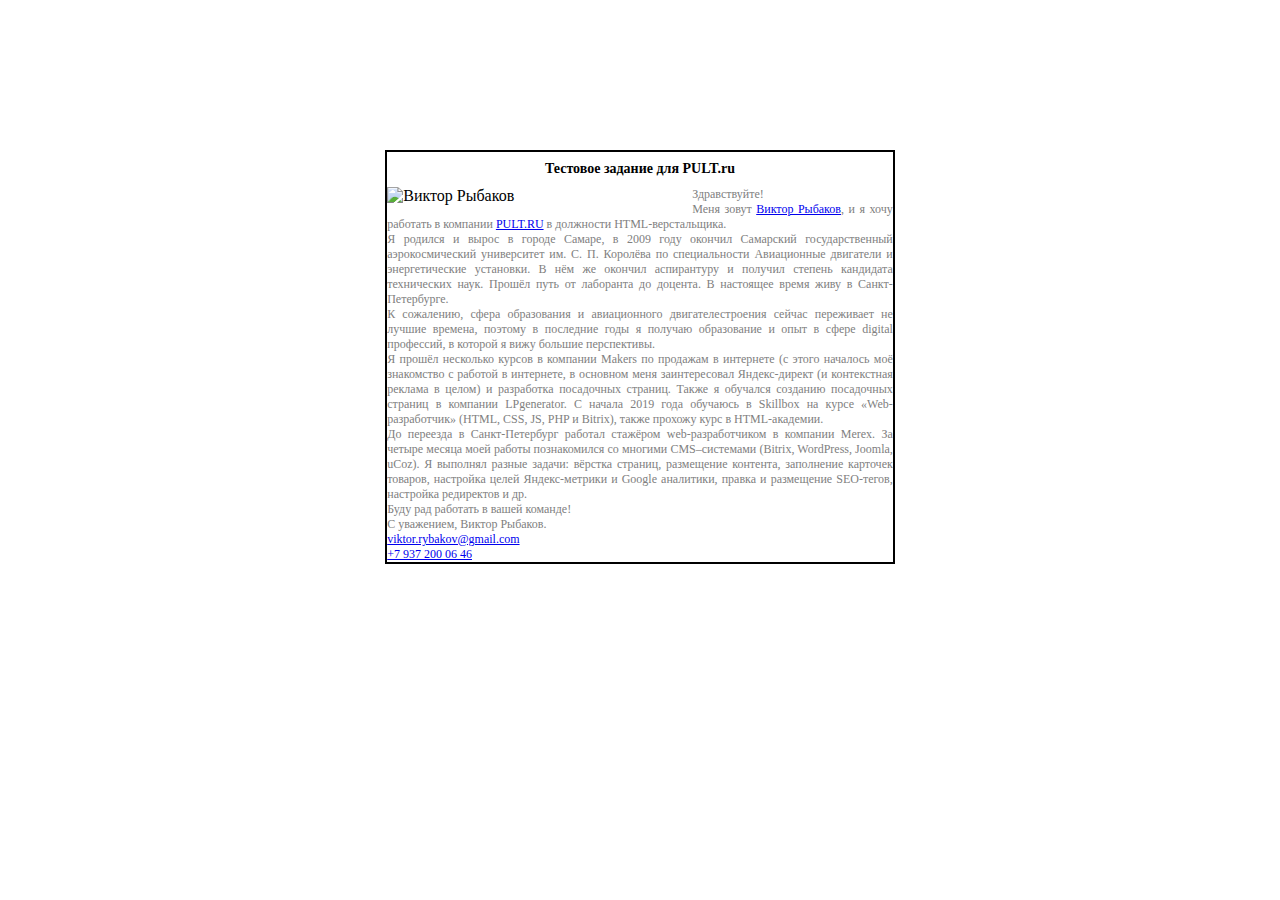
==== index.html @ 5d55675a "Загружены файлы" ====
<!DOCTYPE html>
<html lang="ru">
<head>
	<meta charset="utf-8">
	<title>Тестовое задание Виктора Рыбакова</title>
	<style>
		h1 {
			text-align: center;
			font-size: 14px;
			color: #000000;
		}

		.clearfix::after {
			content: "";
			display: table;
			clear: both;
		}

		.container {
			width: 40%;
			border: solid 2px black;
			margin: 150px auto;
		}

		.text {
			text-align: justify;
			font-size: 12px;
			color: gray;
			margin: 0;
		}

		.image {
			float: left;
			margin: 0 5px 5px 0;
		}

		.link:hover {
			text-decoration: none;
		}
	</style>
</head>
<body>
	<div class="container clearfix">
		<h1>Тестовое задание для PULT.ru</h1>
		<img class="image" src="img/photo.jpg" alt="Виктор Рыбаков" title="Виктор Рыбаков" width="300">
		<p class="text">Здравствуйте!<br>
		Меня зовут <a class="link" href="https://spb.hh.ru/resume/5bea23e7ff072e2fb20039ed1f757258455747" target="_blank">Виктор Рыбаков</a>, и я хочу работать в компании <a class="linl" href="https://www.pult.ru" target="_blank">PULT.RU</a> в должности HTML-верстальщика.<br>
		Я родился и вырос в городе Самаре, в 2009 году окончил Самарский государственный аэрокосмический университет им. С. П. Королёва по специальности Авиационные двигатели и энергетические установки. В нём же окончил аспирантуру и получил степень кандидата технических наук. Прошёл путь от лаборанта до доцента. В настоящее время живу в Санкт-Петербурге.<br>
		К сожалению, сфера образования и авиационного двигателестроения сейчас переживает не лучшие времена, поэтому в последние годы я получаю образование и опыт в сфере digital профессий, в которой я вижу большие перспективы.<br>
		Я прошёл несколько курсов в компании Makers по продажам в интернете (с этого началось моё знакомство с работой в интернете, в основном меня заинтересовал Яндекс-директ (и контекстная реклама в целом) и разработка посадочных страниц. Также я обучался созданию посадочных страниц в компании LPgenerator. С начала 2019 года обучаюсь в Skillbox на курсе «Web-разработчик» (HTML, CSS, JS, PHP и Bitrix), также прохожу курс в HTML-академии.<br>
		До переезда в Санкт-Петербург работал стажёром web-разработчиком в компании Merex. За четыре месяца моей работы познакомился со многими CMS–системами (Bitrix, WordPress, Joomla, uCoz). Я выполнял разные задачи: вёрстка страниц, размещение контента, заполнение карточек товаров, настройка целей Яндекс-метрики и Google аналитики, правка и размещение SEO-тегов, настройка редиректов и др.<br>
		Буду рад работать в вашей команде!<br>
		С уважением, Виктор Рыбаков.<br>
		<a class="link" href="mailto:viktor.rybakov@gmail.com">viktor.rybakov@gmail.com</a><br>
		<a class="link" href="tel:+79372000646">+7&nbsp;937&nbsp;200&nbsp;06&nbsp;46</a>
		</p>
	</div>
</body>
</html>
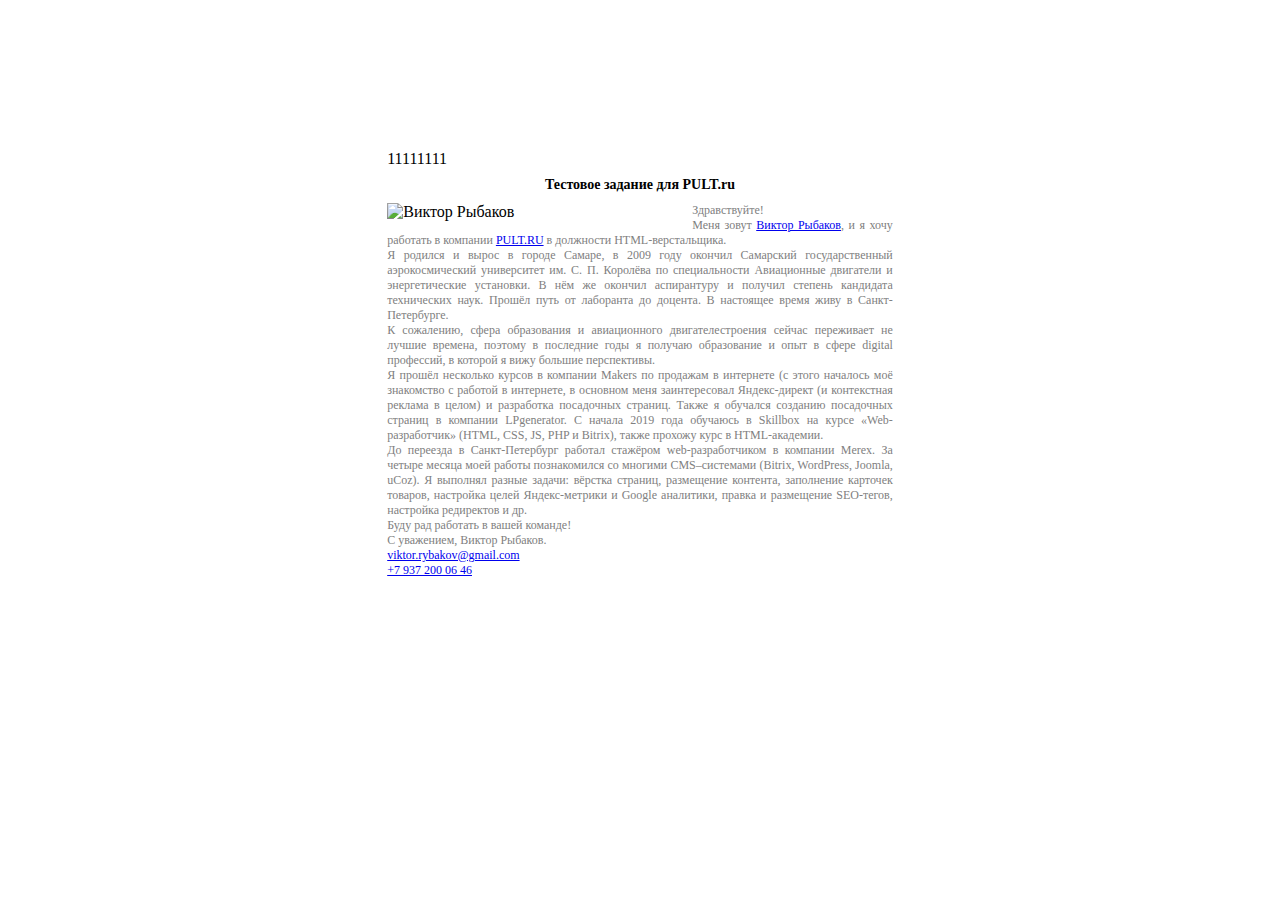
==== commit f75c328e: "Update index.html" ====
--- a/index.html
+++ b/index.html
@@ -18,7 +18,6 @@
 
 		.container {
 			width: 40%;
-			border: solid 2px black;
 			margin: 150px auto;
 		}
 
@@ -41,6 +40,7 @@
 </head>
 <body>
 	<div class="container clearfix">
+		11111111
 		<h1>Тестовое задание для PULT.ru</h1>
 		<img class="image" src="img/photo.jpg" alt="Виктор Рыбаков" title="Виктор Рыбаков" width="300">
 		<p class="text">Здравствуйте!<br>
@@ -56,4 +56,4 @@
 		</p>
 	</div>
 </body>
-</html>+</html>
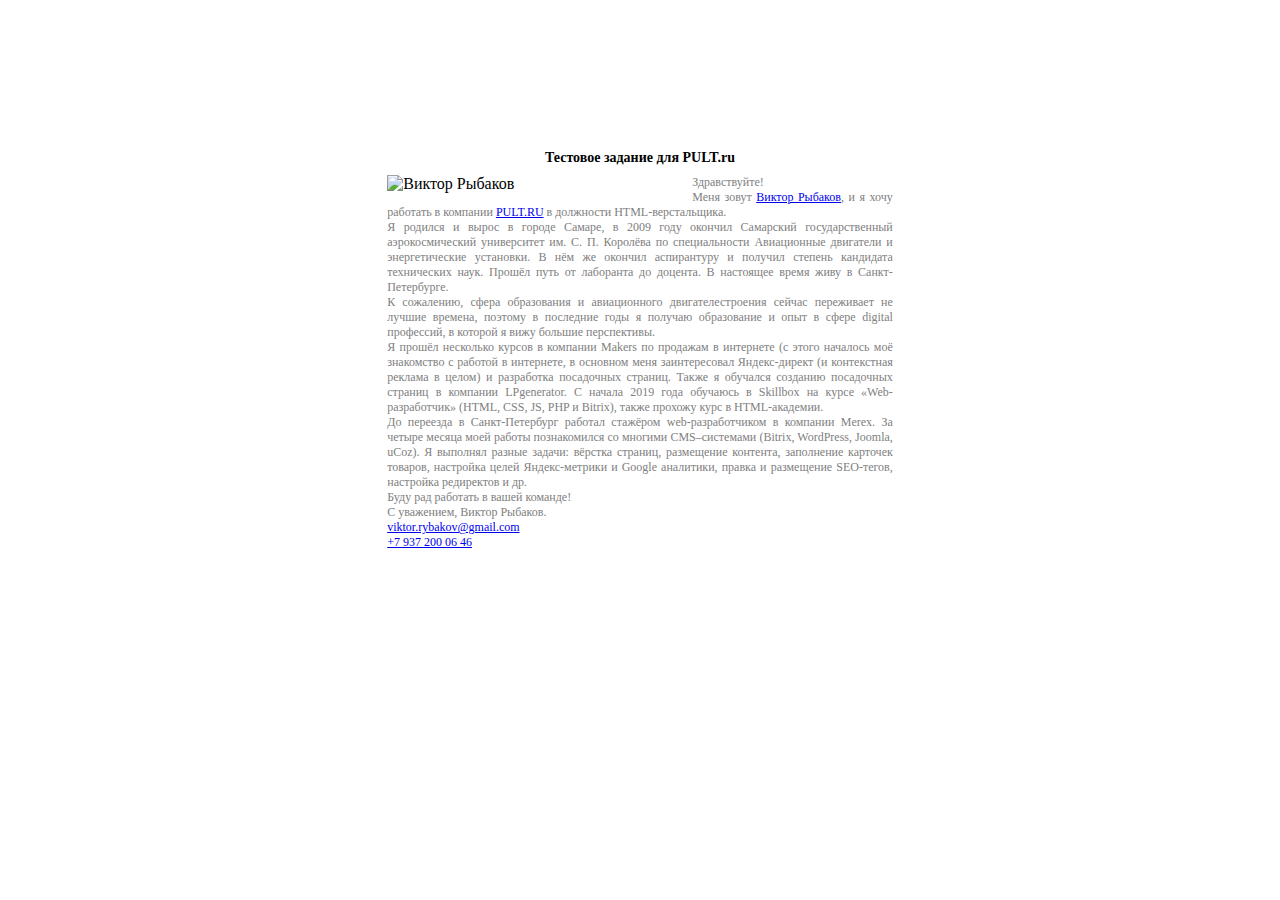
==== commit d065ec7f: "Update index.html" ====
--- a/index.html
+++ b/index.html
@@ -40,9 +40,8 @@
 </head>
 <body>
 	<div class="container clearfix">
-		11111111
 		<h1>Тестовое задание для PULT.ru</h1>
-		<img class="image" src="img/photo.jpg" alt="Виктор Рыбаков" title="Виктор Рыбаков" width="300">
+		<img class="image" src="/img/photo.jpg" alt="Виктор Рыбаков" title="Виктор Рыбаков" width="300">
 		<p class="text">Здравствуйте!<br>
 		Меня зовут <a class="link" href="https://spb.hh.ru/resume/5bea23e7ff072e2fb20039ed1f757258455747" target="_blank">Виктор Рыбаков</a>, и я хочу работать в компании <a class="linl" href="https://www.pult.ru" target="_blank">PULT.RU</a> в должности HTML-верстальщика.<br>
 		Я родился и вырос в городе Самаре, в 2009 году окончил Самарский государственный аэрокосмический университет им. С. П. Королёва по специальности Авиационные двигатели и энергетические установки. В нём же окончил аспирантуру и получил степень кандидата технических наук. Прошёл путь от лаборанта до доцента. В настоящее время живу в Санкт-Петербурге.<br>
@@ -56,4 +55,4 @@
 		</p>
 	</div>
 </body>
-</html>
+</html>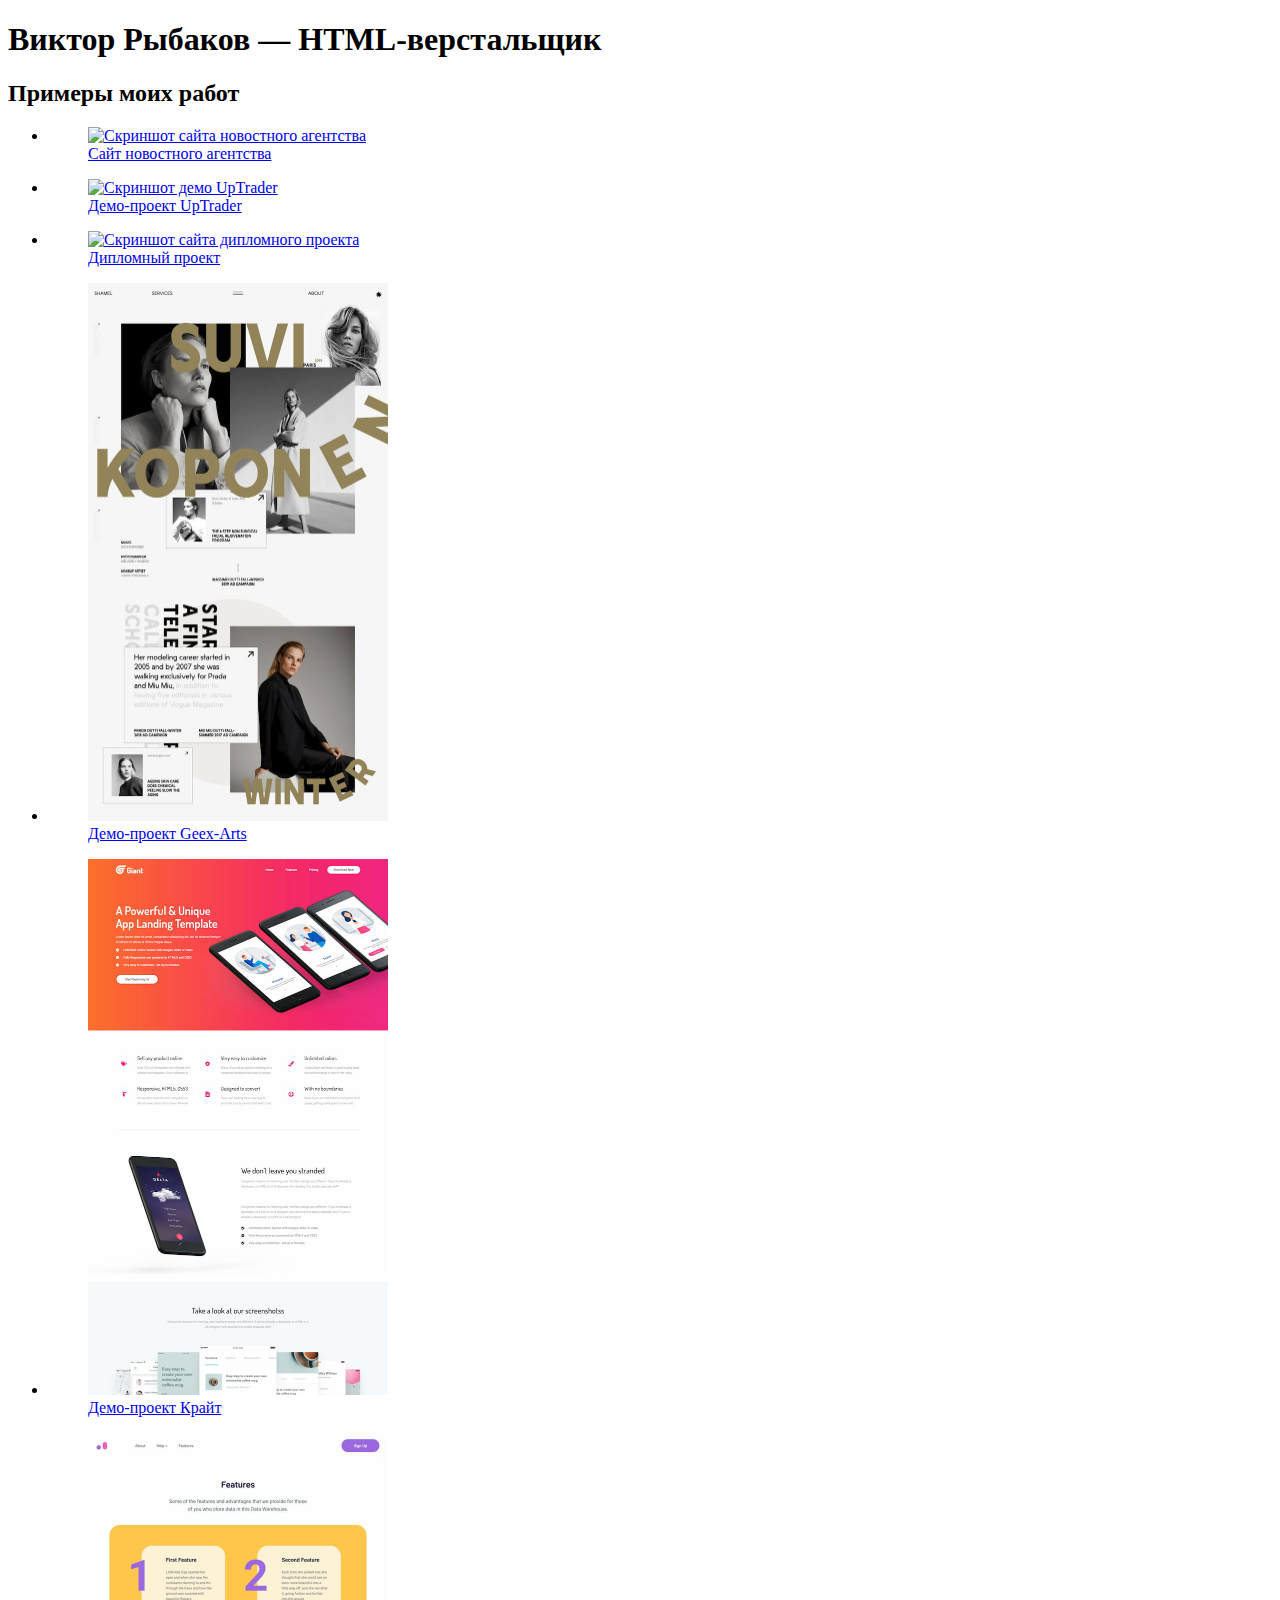
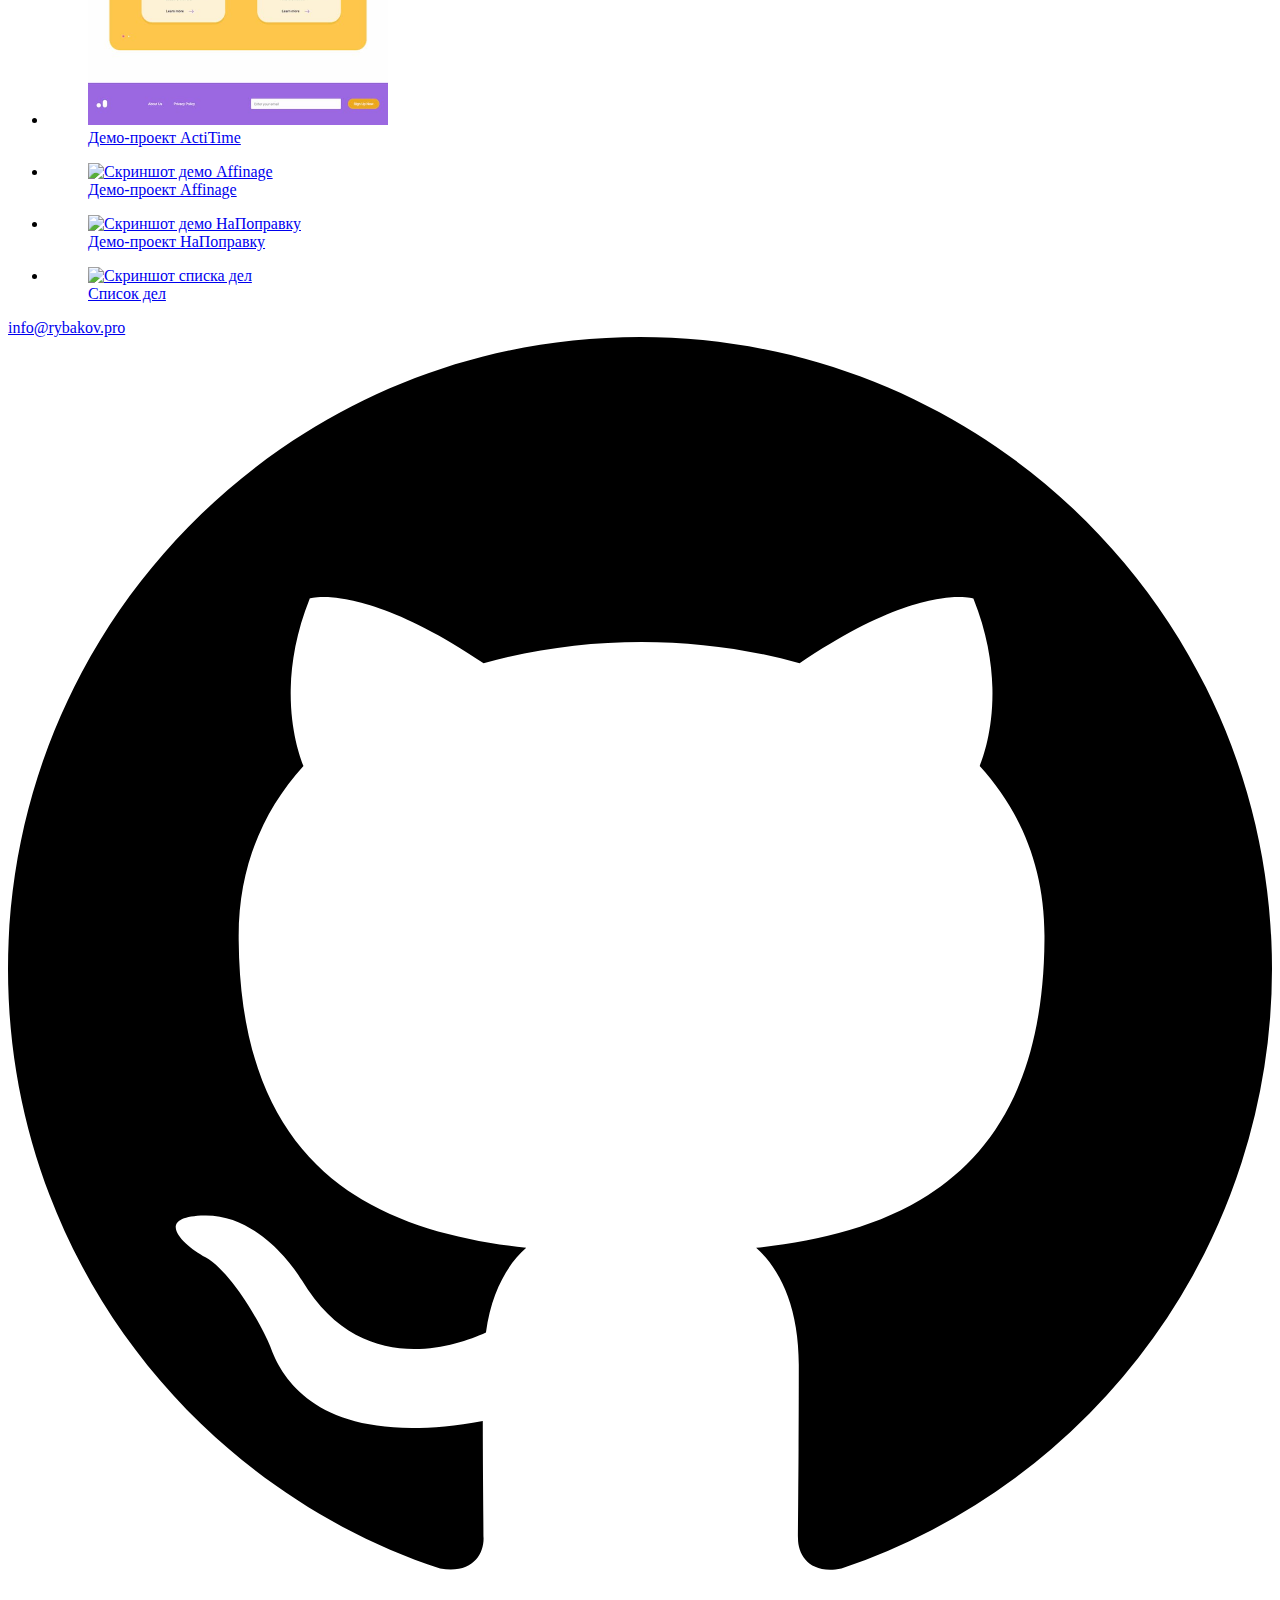
==== commit 4ba501f4: "Add new projects" ====
--- a/index.html
+++ b/index.html
@@ -1,58 +1,106 @@
 <!DOCTYPE html>
 <html lang="ru">
 <head>
-	<meta charset="utf-8">
-	<title>Тестовое задание Виктора Рыбакова</title>
-	<style>
-		h1 {
-			text-align: center;
-			font-size: 14px;
-			color: #000000;
-		}
+  <meta charset="UTF-8">
+  <meta name="viewport" content="width=device-width, initial-scale=1.0">
+  <title>Виктор Рыбаков - HTML-верстальщик</title>
 
-		.clearfix::after {
-			content: "";
-			display: table;
-			clear: both;
-		}
-
-		.container {
-			width: 40%;
-			margin: 150px auto;
-		}
-
-		.text {
-			text-align: justify;
-			font-size: 12px;
-			color: gray;
-			margin: 0;
-		}
-
-		.image {
-			float: left;
-			margin: 0 5px 5px 0;
-		}
-
-		.link:hover {
-			text-decoration: none;
-		}
-	</style>
+  <link rel="stylesheet" href="css/style.css">
 </head>
 <body>
-	<div class="container clearfix">
-		<h1>Тестовое задание для PULT.ru</h1>
-		<img class="image" src="/img/photo.jpg" alt="Виктор Рыбаков" title="Виктор Рыбаков" width="300">
-		<p class="text">Здравствуйте!<br>
-		Меня зовут <a class="link" href="https://spb.hh.ru/resume/5bea23e7ff072e2fb20039ed1f757258455747" target="_blank">Виктор Рыбаков</a>, и я хочу работать в компании <a class="linl" href="https://www.pult.ru" target="_blank">PULT.RU</a> в должности HTML-верстальщика.<br>
-		Я родился и вырос в городе Самаре, в 2009 году окончил Самарский государственный аэрокосмический университет им. С. П. Королёва по специальности Авиационные двигатели и энергетические установки. В нём же окончил аспирантуру и получил степень кандидата технических наук. Прошёл путь от лаборанта до доцента. В настоящее время живу в Санкт-Петербурге.<br>
-		К сожалению, сфера образования и авиационного двигателестроения сейчас переживает не лучшие времена, поэтому в последние годы я получаю образование и опыт в сфере digital профессий, в которой я вижу большие перспективы.<br>
-		Я прошёл несколько курсов в компании Makers по продажам в интернете (с этого началось моё знакомство с работой в интернете, в основном меня заинтересовал Яндекс-директ (и контекстная реклама в целом) и разработка посадочных страниц. Также я обучался созданию посадочных страниц в компании LPgenerator. С начала 2019 года обучаюсь в Skillbox на курсе «Web-разработчик» (HTML, CSS, JS, PHP и Bitrix), также прохожу курс в HTML-академии.<br>
-		До переезда в Санкт-Петербург работал стажёром web-разработчиком в компании Merex. За четыре месяца моей работы познакомился со многими CMS–системами (Bitrix, WordPress, Joomla, uCoz). Я выполнял разные задачи: вёрстка страниц, размещение контента, заполнение карточек товаров, настройка целей Яндекс-метрики и Google аналитики, правка и размещение SEO-тегов, настройка редиректов и др.<br>
-		Буду рад работать в вашей команде!<br>
-		С уважением, Виктор Рыбаков.<br>
-		<a class="link" href="mailto:viktor.rybakov@gmail.com">viktor.rybakov@gmail.com</a><br>
-		<a class="link" href="tel:+79372000646">+7&nbsp;937&nbsp;200&nbsp;06&nbsp;46</a>
-		</p>
-	</div>
+  <header class="header">
+    <h1 class="header__title">Виктор Рыбаков &mdash; HTML-верстальщик</h1>
+  </header>
+
+  <main class=main>
+    <div class="main__container">
+      <h2 class="main__title">Примеры моих работ</h2>
+
+      <ul class="portfolio main__portfolio">
+        <li class="portfolio__item">
+          <a href="https://viktor-rybakov.github.io/News-Agency/index.html" class="portfolio__link" target="_blank">
+            <figure class="work portfolio__work">
+              <img src="img/news-agency.jpg" alt="Скриншот сайта новостного агентства" class="work__img" width="300" height="450">
+              <figcaption class="work__description">Сайт новостного агентства</figcaption>
+            </figure>
+          </a>
+        </li>
+        <li class="portfolio__item">
+          <a href="public/uptrader/index.html" class="portfolio__link" target="_blank">
+            <figure class="work portfolio__work">
+              <img src="img/uptrader.jpg" alt="Скриншот демо UpTrader" class="work__img" width="300" height="450">
+              <figcaption class="work__description">Демо-проект UpTrader</figcaption>
+            </figure>
+          </a>
+        </li>
+        <li class="portfolio__item">
+          <a href="https://github.com/Viktor-Rybakov/diploma-project" class="portfolio__link" target="_blank">
+            <figure class="work portfolio__work">
+              <img src="img/diploma-project.jpg" alt="Скриншот сайта дипломного проекта" class="work__img" width="300" height="450">
+              <figcaption class="work__description">Дипломный проект</figcaption>
+            </figure>
+          </a>
+        </li>
+        <li class="portfolio__item">
+          <a href="https://viktor-rybakov.github.io/public/geex-arts/index.html" class="portfolio__link" target="_blank">
+            <figure class="work portfolio__work">
+              <img src="img/geex-arts.jpg" alt="Скриншот демо Geex-Arts" class="work__img" width="300">
+              <figcaption class="work__description">Демо-проект Geex-Arts</figcaption>
+            </figure>
+          </a>
+        </li>
+        <li class="portfolio__item">
+          <a href="https://viktor-rybakov.github.io/public/krayt/index.html" class="portfolio__link" target="_blank">
+            <figure class="work portfolio__work">
+              <img src="img/krayt.jpg" alt="Скриншот демо Крайт" class="work__img" width="300">
+              <figcaption class="work__description">Демо-проект Крайт</figcaption>
+            </figure>
+          </a>
+        </li>
+        <li class="portfolio__item">
+          <a href="public/actitime/index.html" class="portfolio__link" target="_blank">
+            <figure class="work portfolio__work">
+              <img src="img/actitime.jpg" alt="Скриншот демо ActiTime" class="work__img" width="300">
+              <figcaption class="work__description">Демо-проект ActiTime</figcaption>
+            </figure>
+          </a>
+        </li>
+        <li class="portfolio__item">
+          <a href="https://viktor-rybakov.github.io/Affinage/index.html" class="portfolio__link" target="_blank">
+            <figure class="work portfolio__work">
+              <img src="img/affinage.jpg" alt="Скриншот демо Affinage" class="work__img" width="300">
+              <figcaption class="work__description">Демо-проект Affinage</figcaption>
+            </figure>
+          </a>
+        </li>
+        <li class="portfolio__item">
+          <a href="public/napopravky/index.html" class="portfolio__link" target="_blank">
+            <figure class="work portfolio__work">
+              <img src="img/napopravky.jpg" alt="Скриншот демо НаПоправку" class="work__img" width="300">
+              <figcaption class="work__description">Демо-проект НаПоправку</figcaption>
+            </figure>
+          </a>
+        </li>
+        <li class="portfolio__item">
+          <a href="https://viktor-rybakov.github.io/Task-List/index.html" class="portfolio__link" target="_blank">
+            <figure class="work portfolio__work">
+              <img src="img/todo-list.jpg" alt="Скриншот списка дел" class="work__img" width="300">
+              <figcaption class="work__description">Список дел</figcaption>
+            </figure>
+          </a>
+        </li>
+      </ul>
+    </div>
+  </main>
+
+  <footer class="footer">
+    <a href="mailto:info@rybakov.pro" class="footer__email">info@rybakov.pro</a>
+
+    <a href="https://github.com/Viktor-Rybakov" class="footer__github" target="_blank" aria-label="Link to GitHub Profile">
+      <svg class="footer__github-icon" viewBox="0 0 16 16">
+        <path d="M8 0C3.58 0 0 3.58 0 8c0 3.54 2.29 6.53 5.47 7.59.4.07.55-.17.55-.38 0-.19-.01-.82-.01-1.49-2.01.37-2.53-.49-2.69-.94-.09-.23-.48-.94-.82-1.13-.28-.15-.68-.52-.01-.53.63-.01 1.08.58 1.23.82.72 1.21 1.87.87 2.33.66.07-.52.28-.87.51-1.07-1.78-.2-3.64-.89-3.64-3.95 0-.87.31-1.59.82-2.15-.08-.2-.36-1.02.08-2.12 0 0 .67-.21 2.2.82.64-.18 1.32-.27 2-.27.68 0 1.36.09 2 .27 1.53-1.04 2.2-.82 2.2-.82.44 1.1.16 1.92.08 2.12.51.56.82 1.27.82 2.15 0 3.07-1.87 3.75-3.65 3.95.29.25.54.73.54 1.48 0 1.07-.01 1.93-.01 2.2 0 .21.15.46.55.38A8.013 8.013 0 0016 8c0-4.42-3.58-8-8-8z"></path>
+      </svg>
+    </a>
+  </footer>
 </body>
 </html>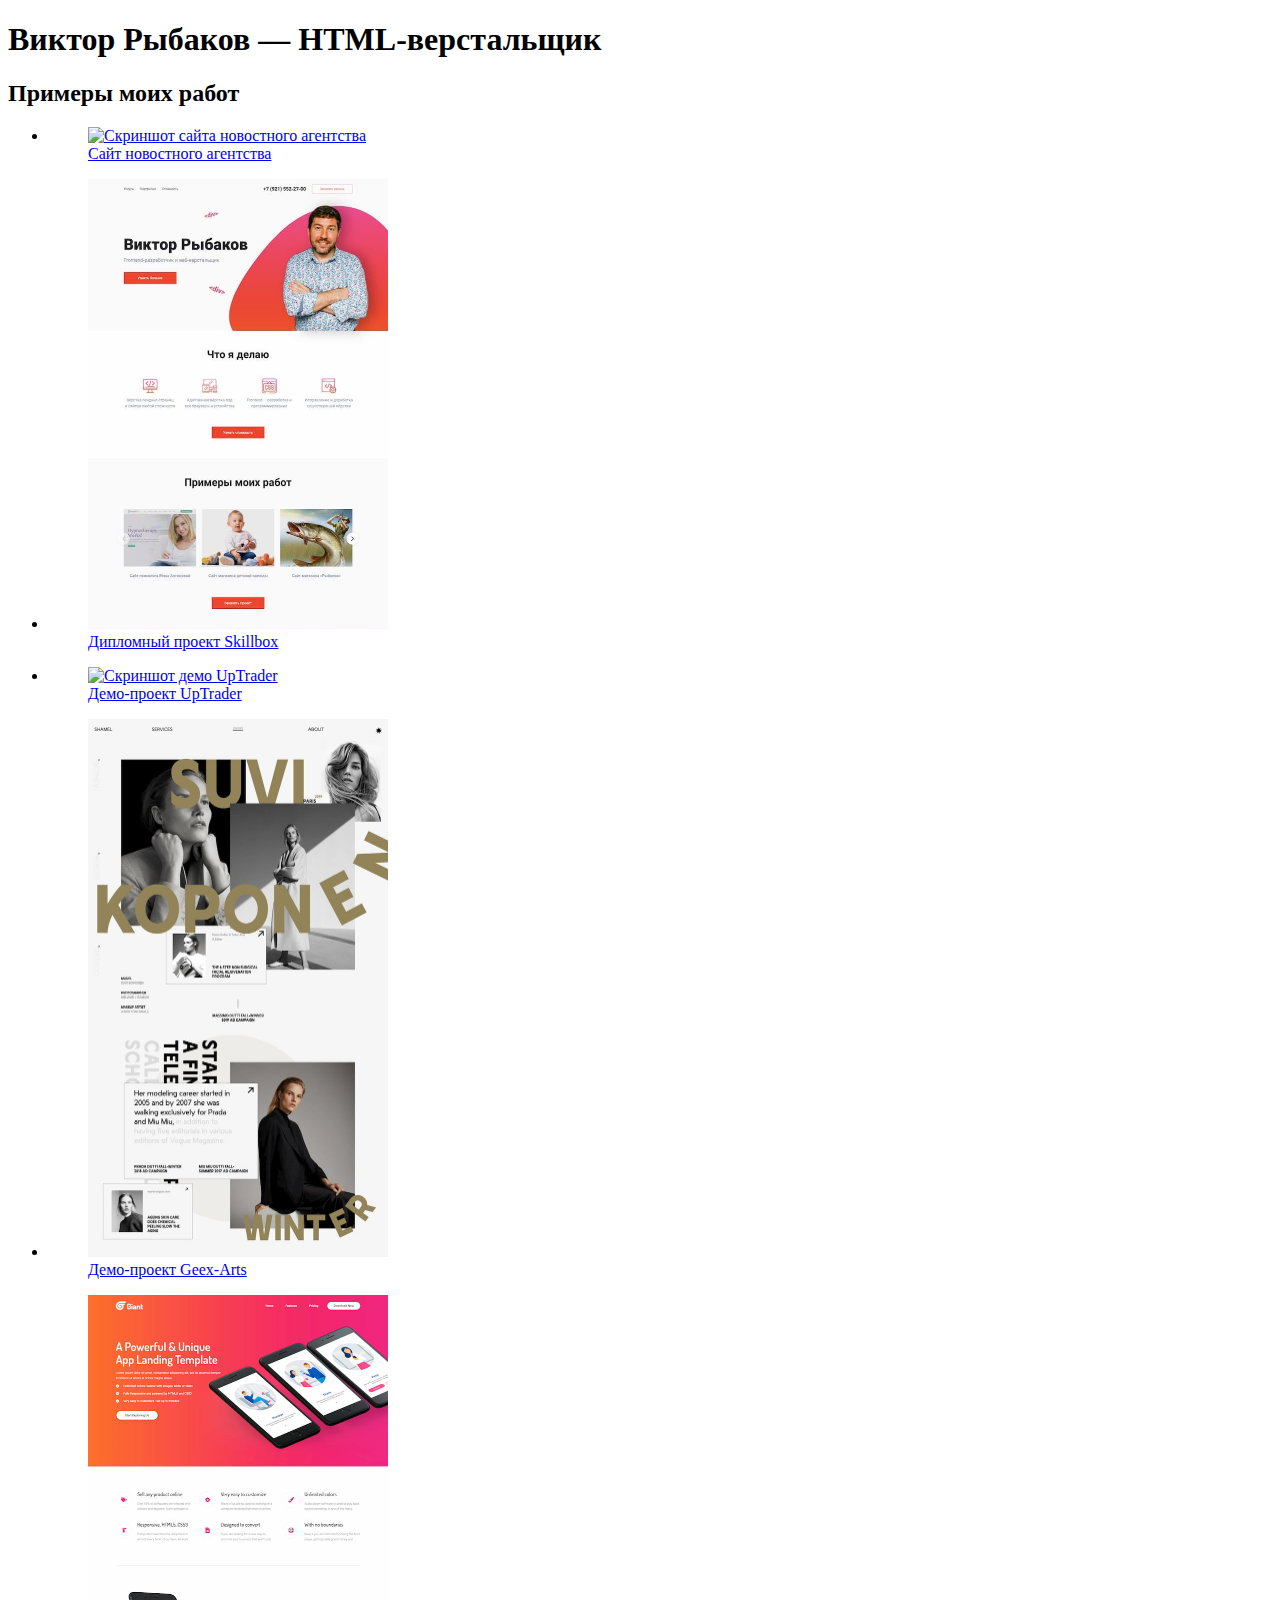
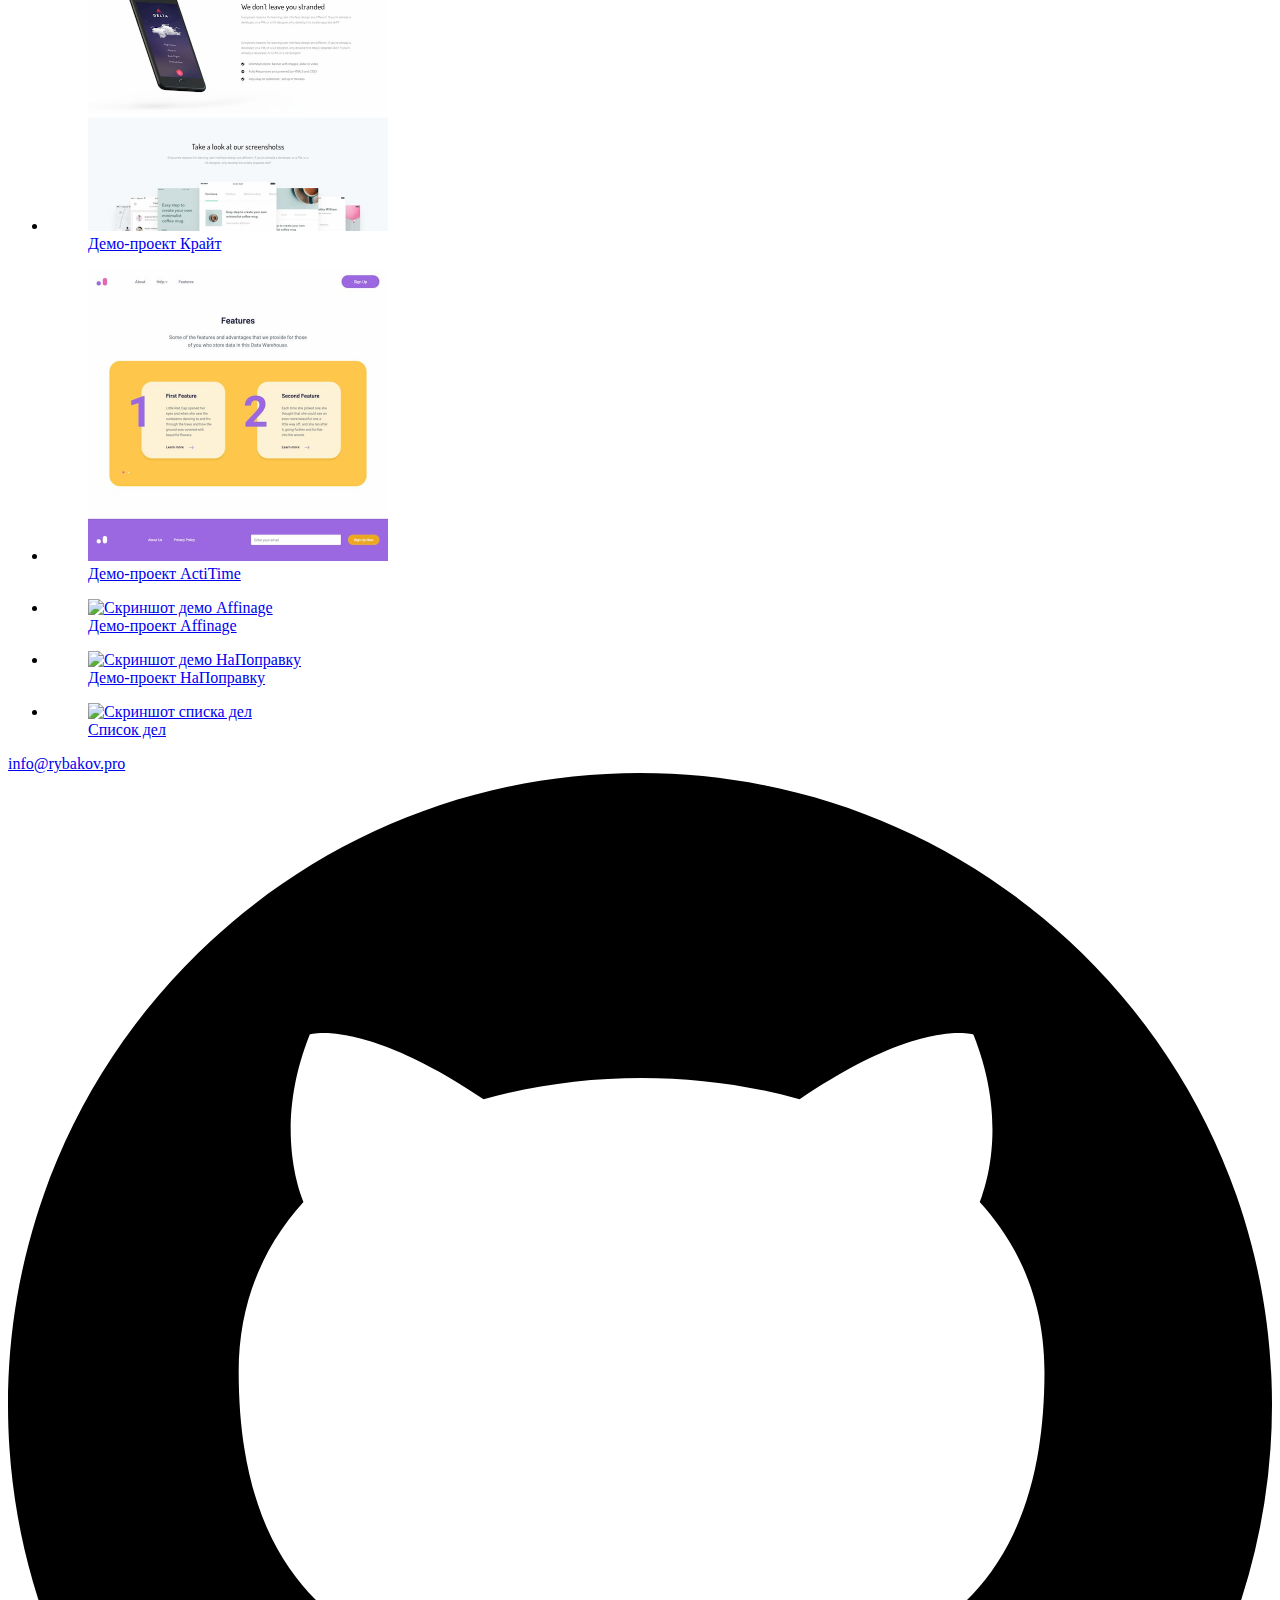
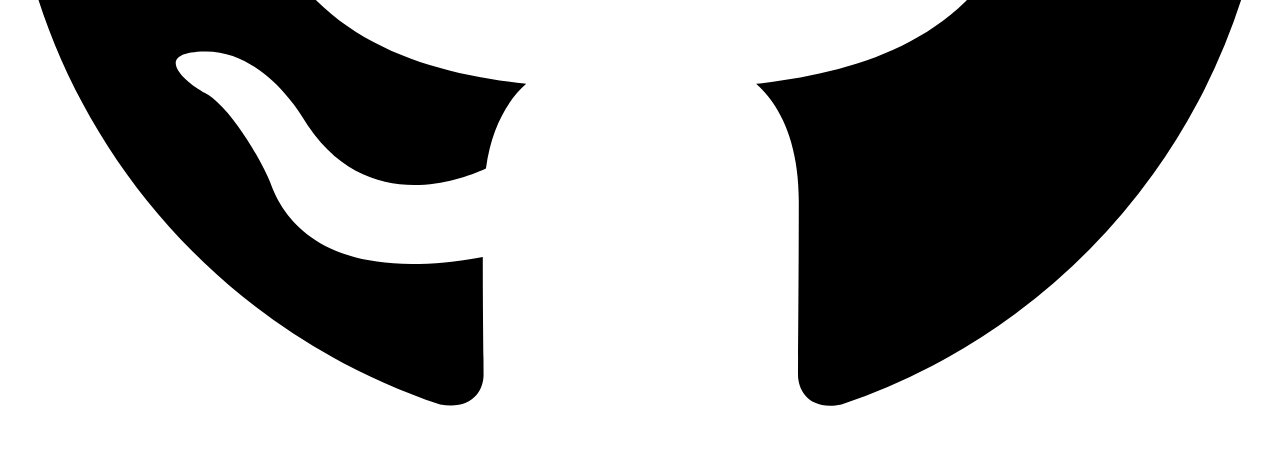
==== commit 8d47328f: "Добавляет дипломый проект Skillbox" ====
--- a/index.html
+++ b/index.html
@@ -26,18 +26,18 @@
           </a>
         </li>
         <li class="portfolio__item">
+          <a href="public/diploma-project/index.html" class="portfolio__link" target="_blank">
+            <figure class="work portfolio__work">
+              <img src="img/diploma-project.jpg" alt="Скриншот сайта дипломного проекта" class="work__img" width="300" height="450">
+              <figcaption class="work__description">Дипломный проект Skillbox</figcaption>
+            </figure>
+          </a>
+        </li>
+        <li class="portfolio__item">
           <a href="public/uptrader/index.html" class="portfolio__link" target="_blank">
             <figure class="work portfolio__work">
               <img src="img/uptrader.jpg" alt="Скриншот демо UpTrader" class="work__img" width="300" height="450">
               <figcaption class="work__description">Демо-проект UpTrader</figcaption>
-            </figure>
-          </a>
-        </li>
-        <li class="portfolio__item">
-          <a href="https://github.com/Viktor-Rybakov/diploma-project" class="portfolio__link" target="_blank">
-            <figure class="work portfolio__work">
-              <img src="img/diploma-project.jpg" alt="Скриншот сайта дипломного проекта" class="work__img" width="300" height="450">
-              <figcaption class="work__description">Дипломный проект</figcaption>
             </figure>
           </a>
         </li>
@@ -103,4 +103,4 @@
     </a>
   </footer>
 </body>
-</html>+</html>
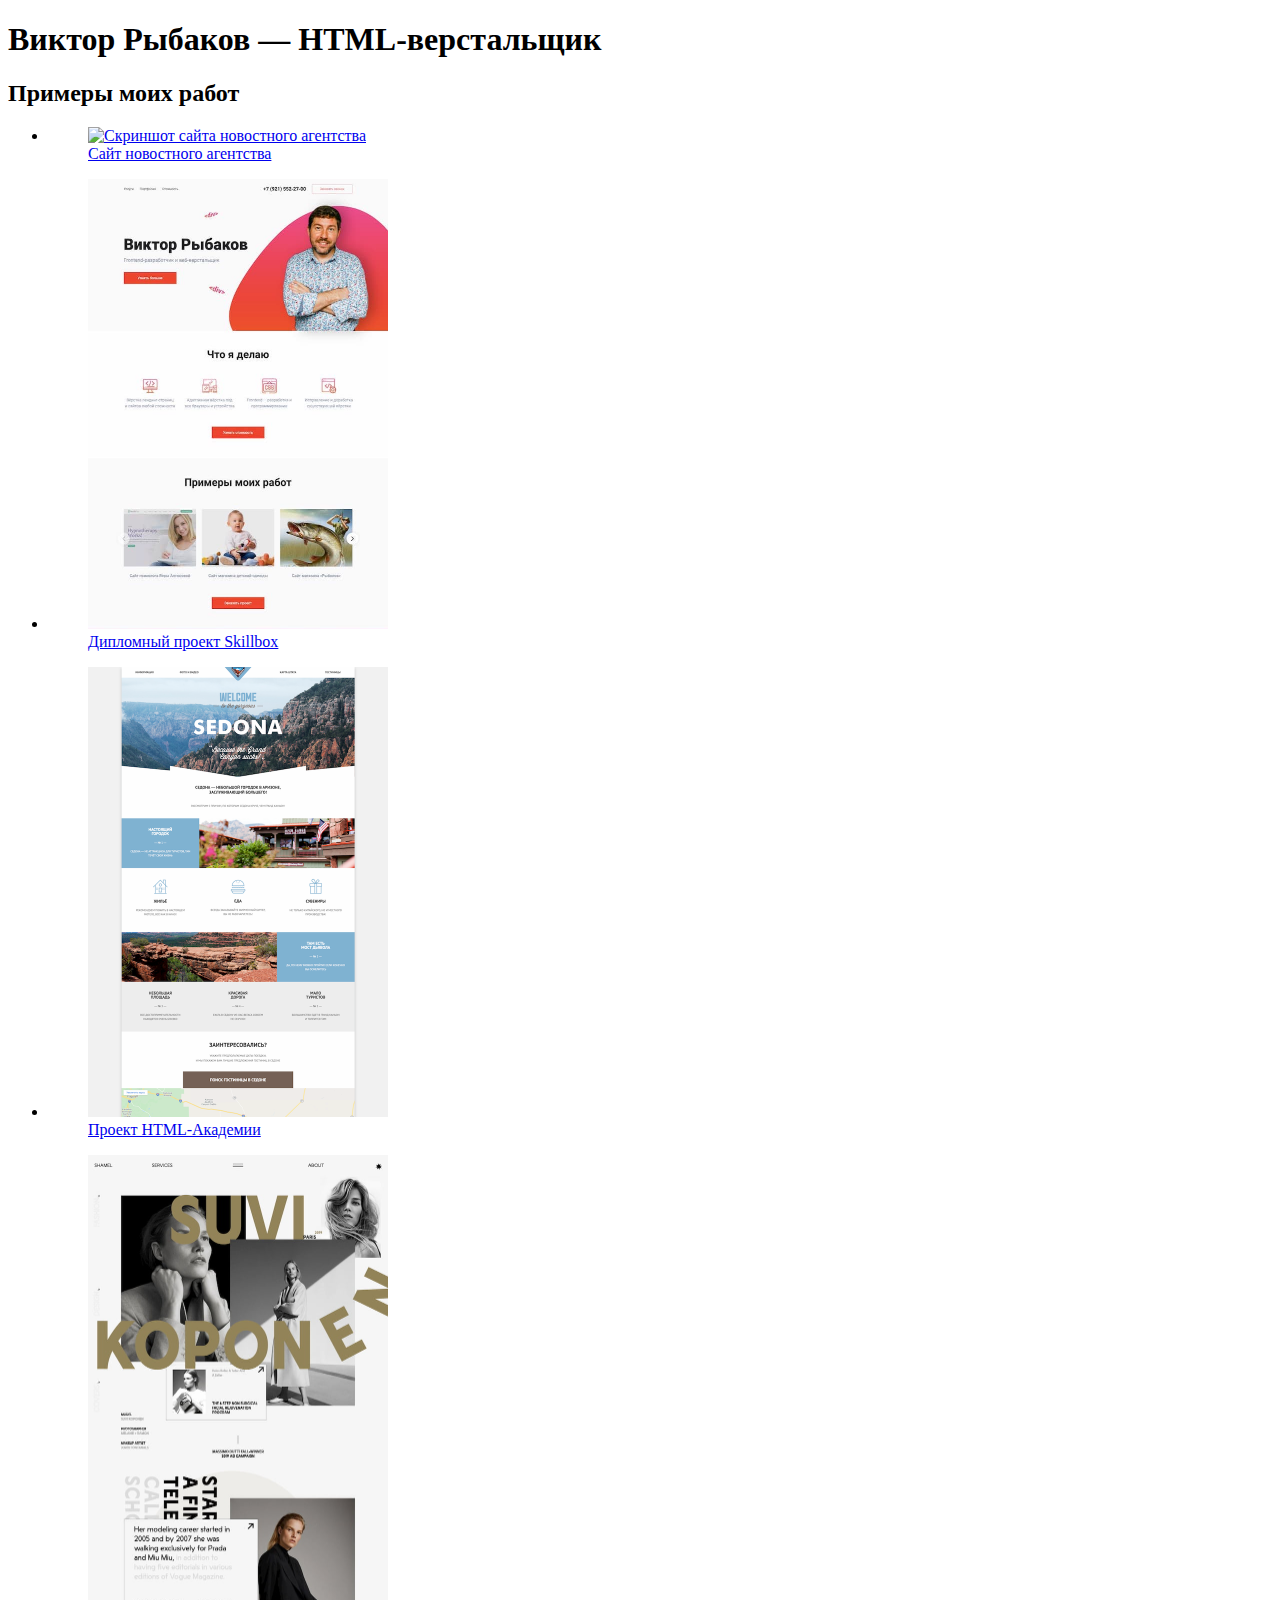
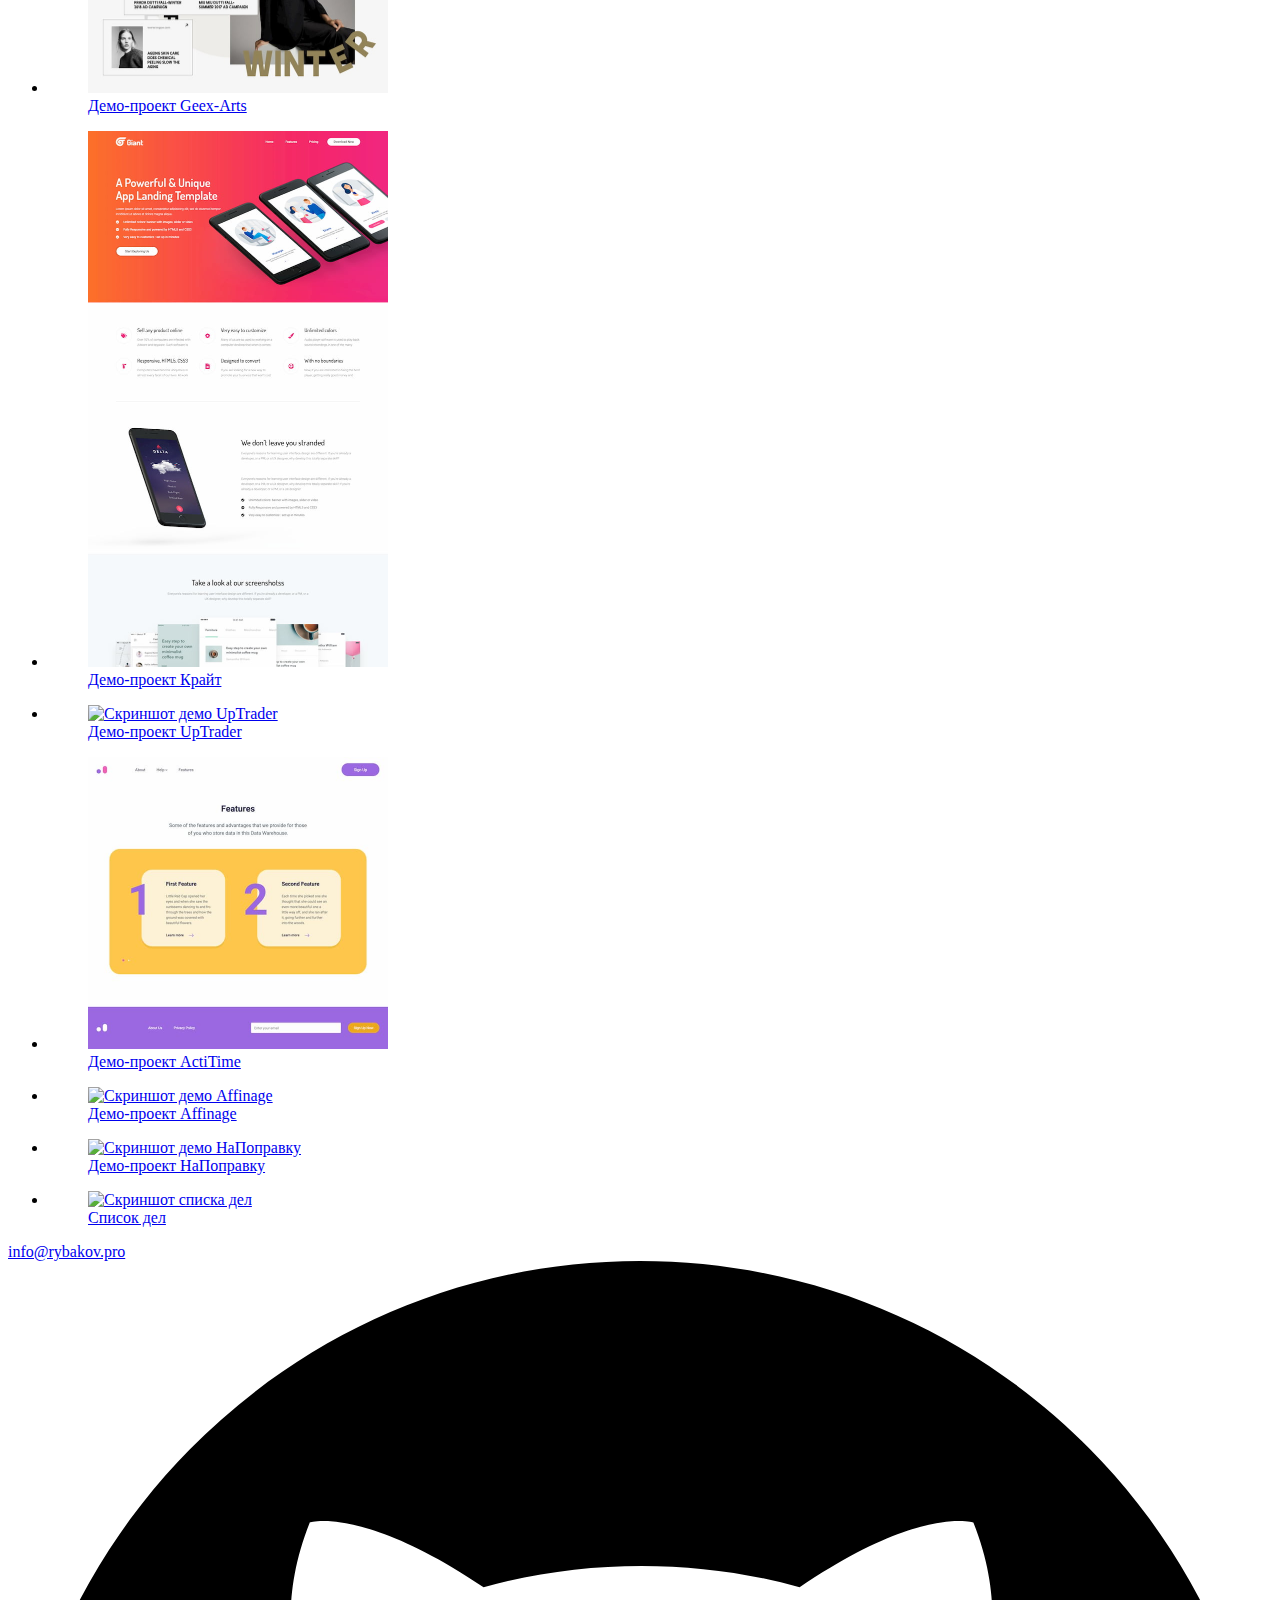
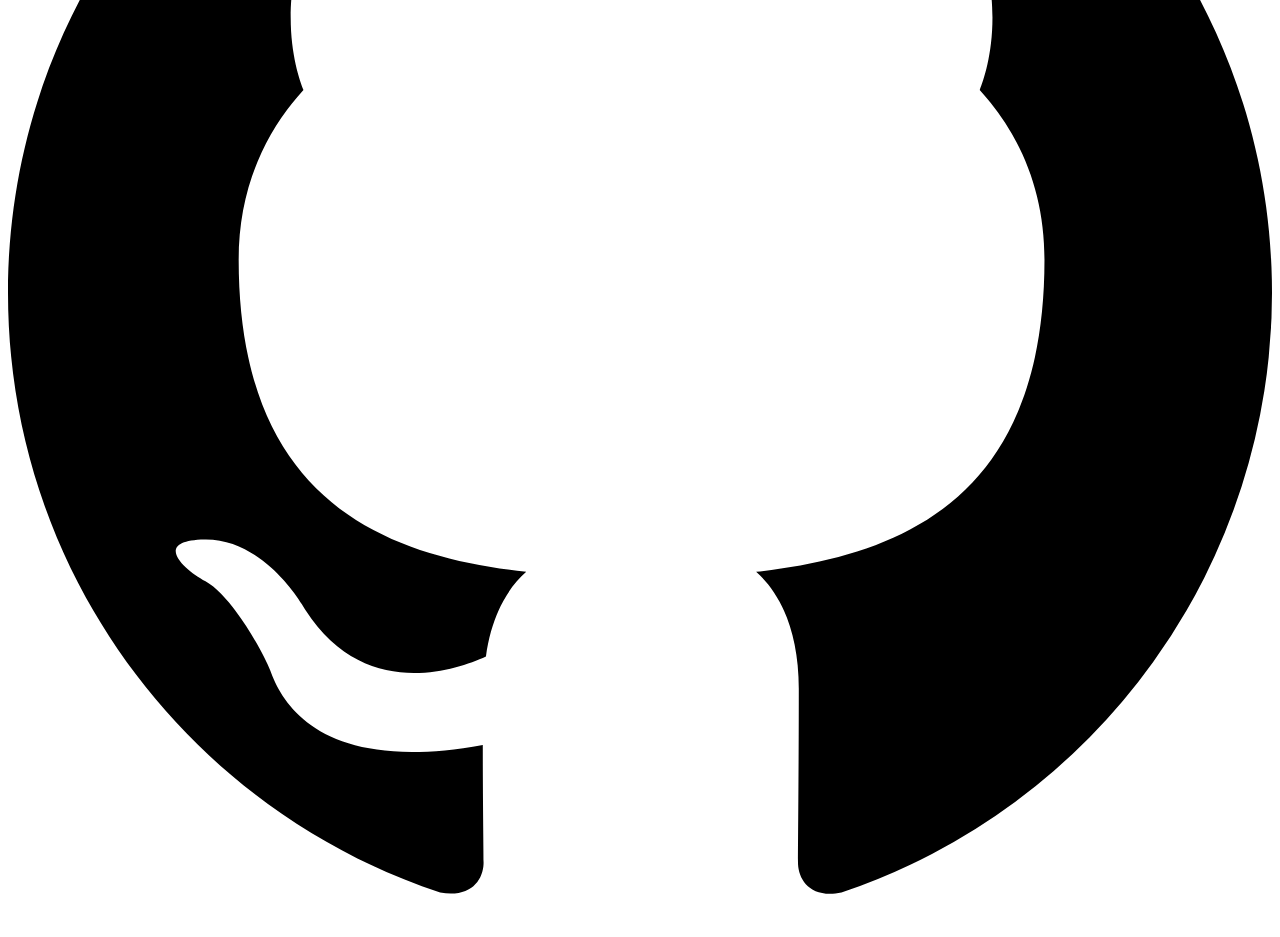
==== commit 91f8bd75: "Добавляет проект HTML-академии" ====
--- a/index.html
+++ b/index.html
@@ -34,10 +34,10 @@
           </a>
         </li>
         <li class="portfolio__item">
-          <a href="public/uptrader/index.html" class="portfolio__link" target="_blank">
+          <a href="public/html-academy-project/index.html" class="portfolio__link" target="_blank">
             <figure class="work portfolio__work">
-              <img src="img/uptrader.jpg" alt="Скриншот демо UpTrader" class="work__img" width="300" height="450">
-              <figcaption class="work__description">Демо-проект UpTrader</figcaption>
+              <img src="img/html-academy-project.png" alt="Скриншот сайта проекта HTML-Академии" class="work__img" width="300" height="450">
+              <figcaption class="work__description">Проект HTML-Академии</figcaption>
             </figure>
           </a>
         </li>
@@ -54,6 +54,14 @@
             <figure class="work portfolio__work">
               <img src="img/krayt.jpg" alt="Скриншот демо Крайт" class="work__img" width="300">
               <figcaption class="work__description">Демо-проект Крайт</figcaption>
+            </figure>
+          </a>
+        </li>
+        <li class="portfolio__item">
+          <a href="public/uptrader/index.html" class="portfolio__link" target="_blank">
+            <figure class="work portfolio__work">
+              <img src="img/uptrader.jpg" alt="Скриншот демо UpTrader" class="work__img" width="300" height="450">
+              <figcaption class="work__description">Демо-проект UpTrader</figcaption>
             </figure>
           </a>
         </li>
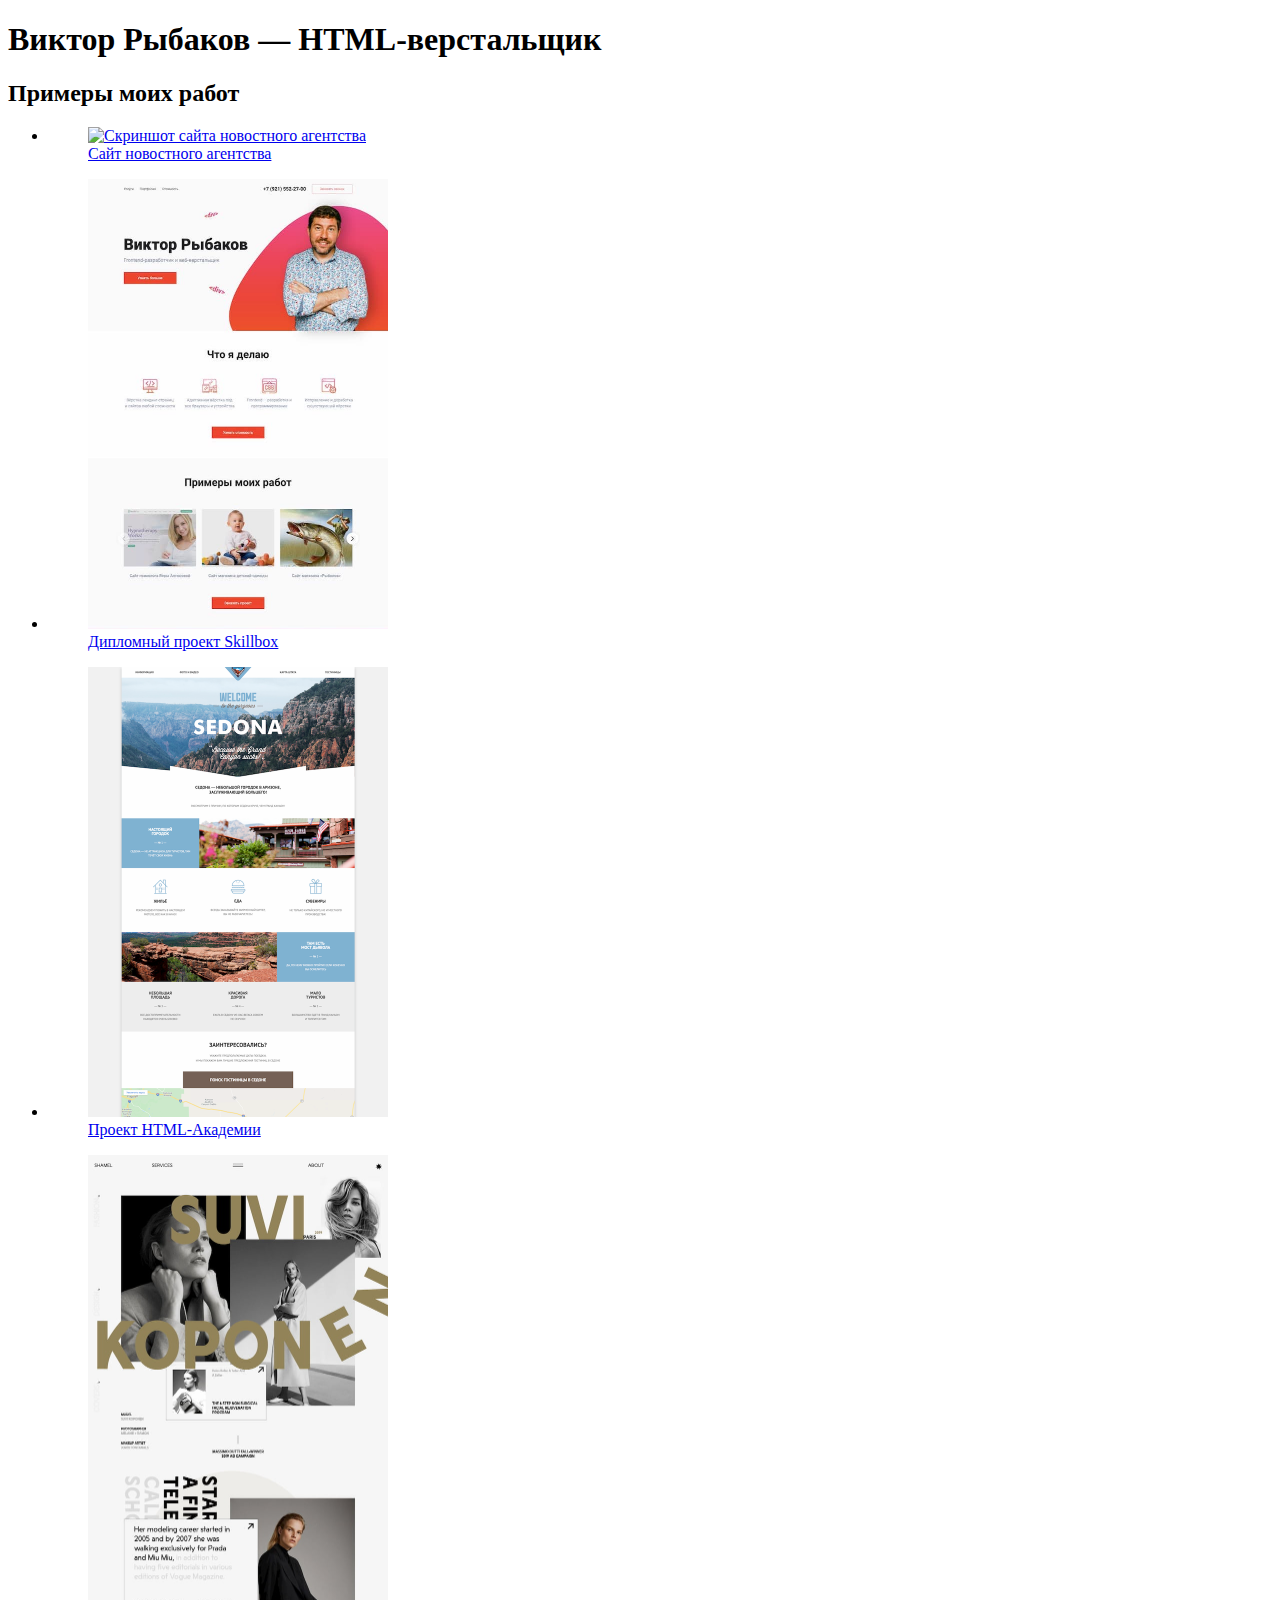
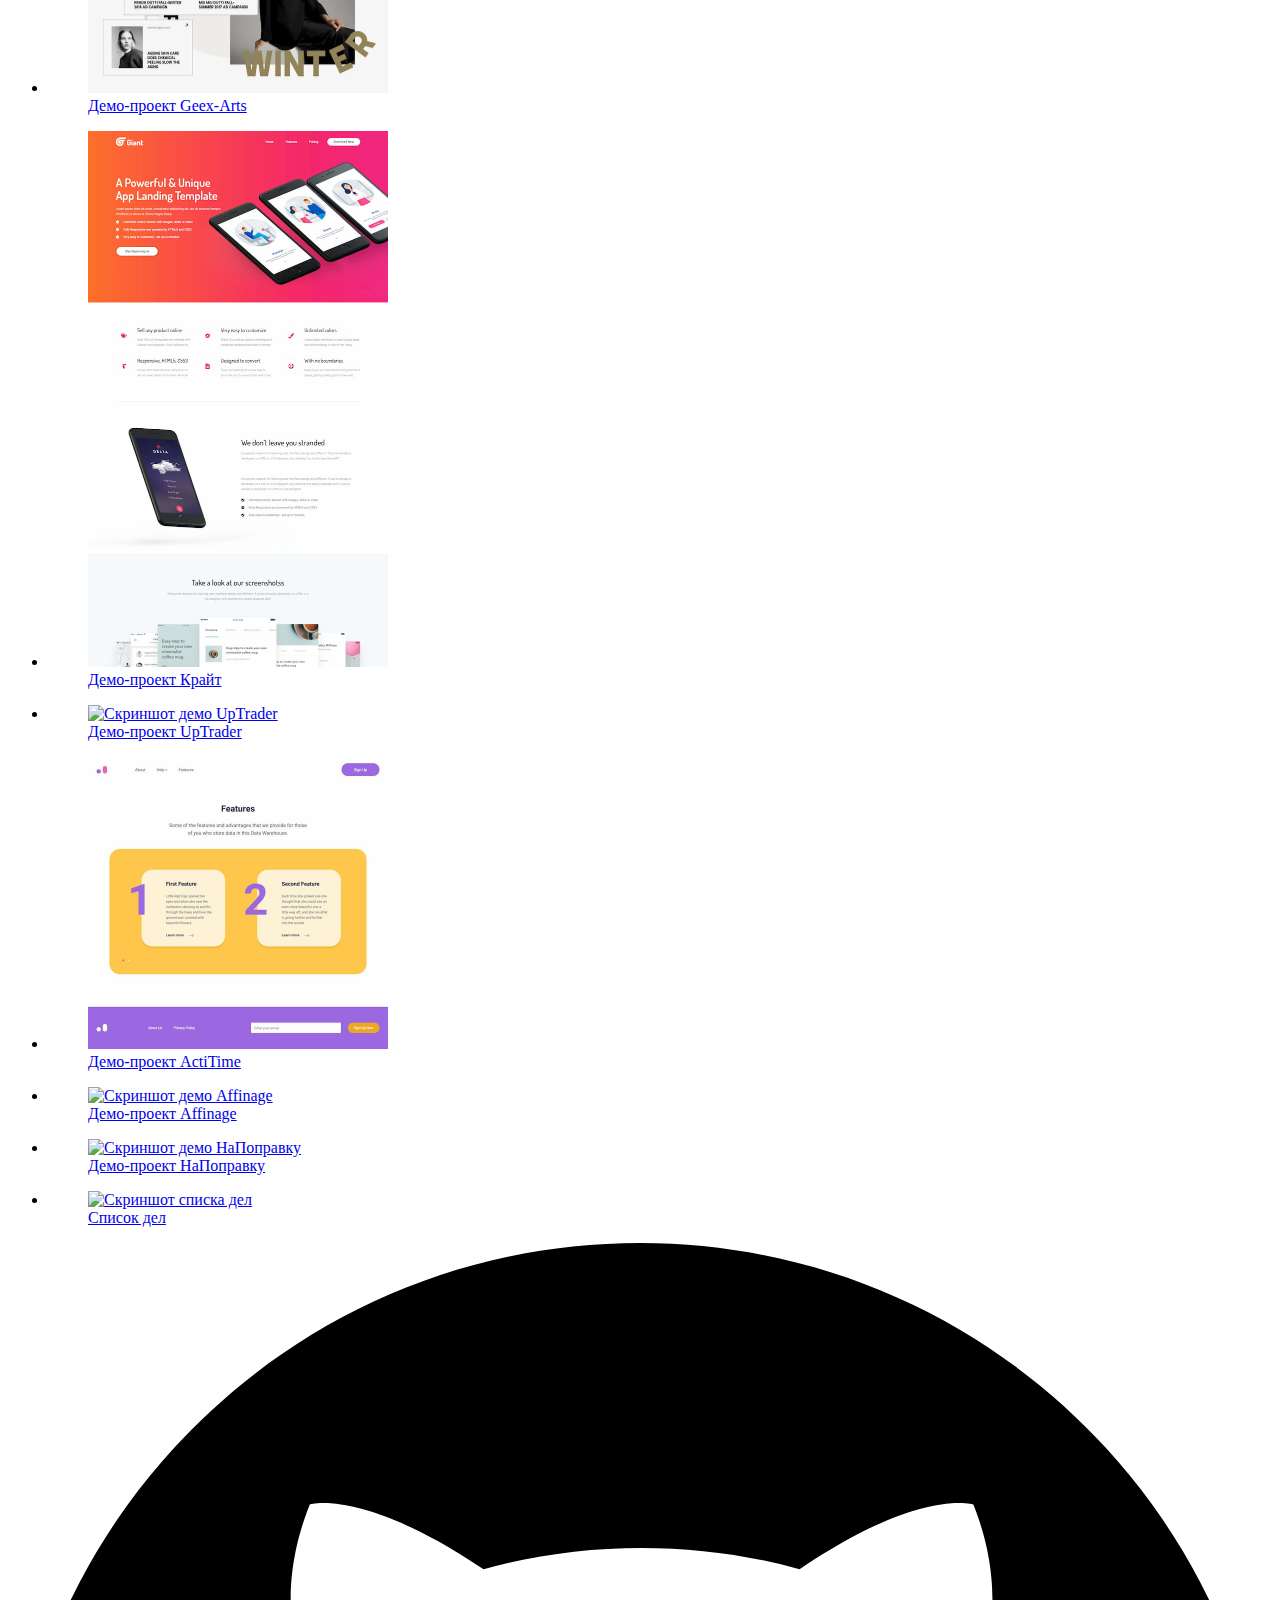
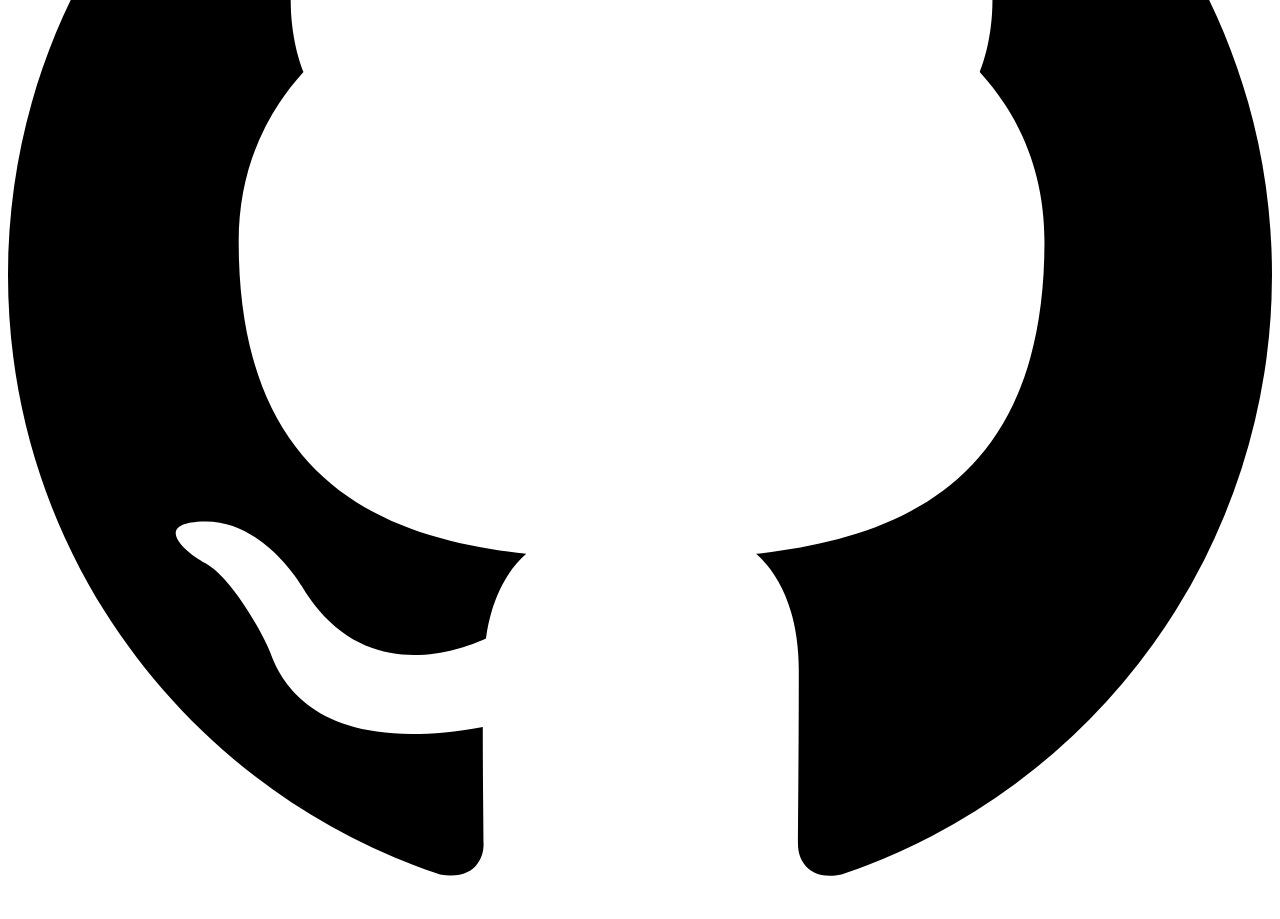
==== commit 20144922: "Удаляет email" ====
--- a/index.html
+++ b/index.html
@@ -102,8 +102,6 @@
   </main>
 
   <footer class="footer">
-    <a href="mailto:info@rybakov.pro" class="footer__email">info@rybakov.pro</a>
-
     <a href="https://github.com/Viktor-Rybakov" class="footer__github" target="_blank" aria-label="Link to GitHub Profile">
       <svg class="footer__github-icon" viewBox="0 0 16 16">
         <path d="M8 0C3.58 0 0 3.58 0 8c0 3.54 2.29 6.53 5.47 7.59.4.07.55-.17.55-.38 0-.19-.01-.82-.01-1.49-2.01.37-2.53-.49-2.69-.94-.09-.23-.48-.94-.82-1.13-.28-.15-.68-.52-.01-.53.63-.01 1.08.58 1.23.82.72 1.21 1.87.87 2.33.66.07-.52.28-.87.51-1.07-1.78-.2-3.64-.89-3.64-3.95 0-.87.31-1.59.82-2.15-.08-.2-.36-1.02.08-2.12 0 0 .67-.21 2.2.82.64-.18 1.32-.27 2-.27.68 0 1.36.09 2 .27 1.53-1.04 2.2-.82 2.2-.82.44 1.1.16 1.92.08 2.12.51.56.82 1.27.82 2.15 0 3.07-1.87 3.75-3.65 3.95.29.25.54.73.54 1.48 0 1.07-.01 1.93-.01 2.2 0 .21.15.46.55.38A8.013 8.013 0 0016 8c0-4.42-3.58-8-8-8z"></path>
